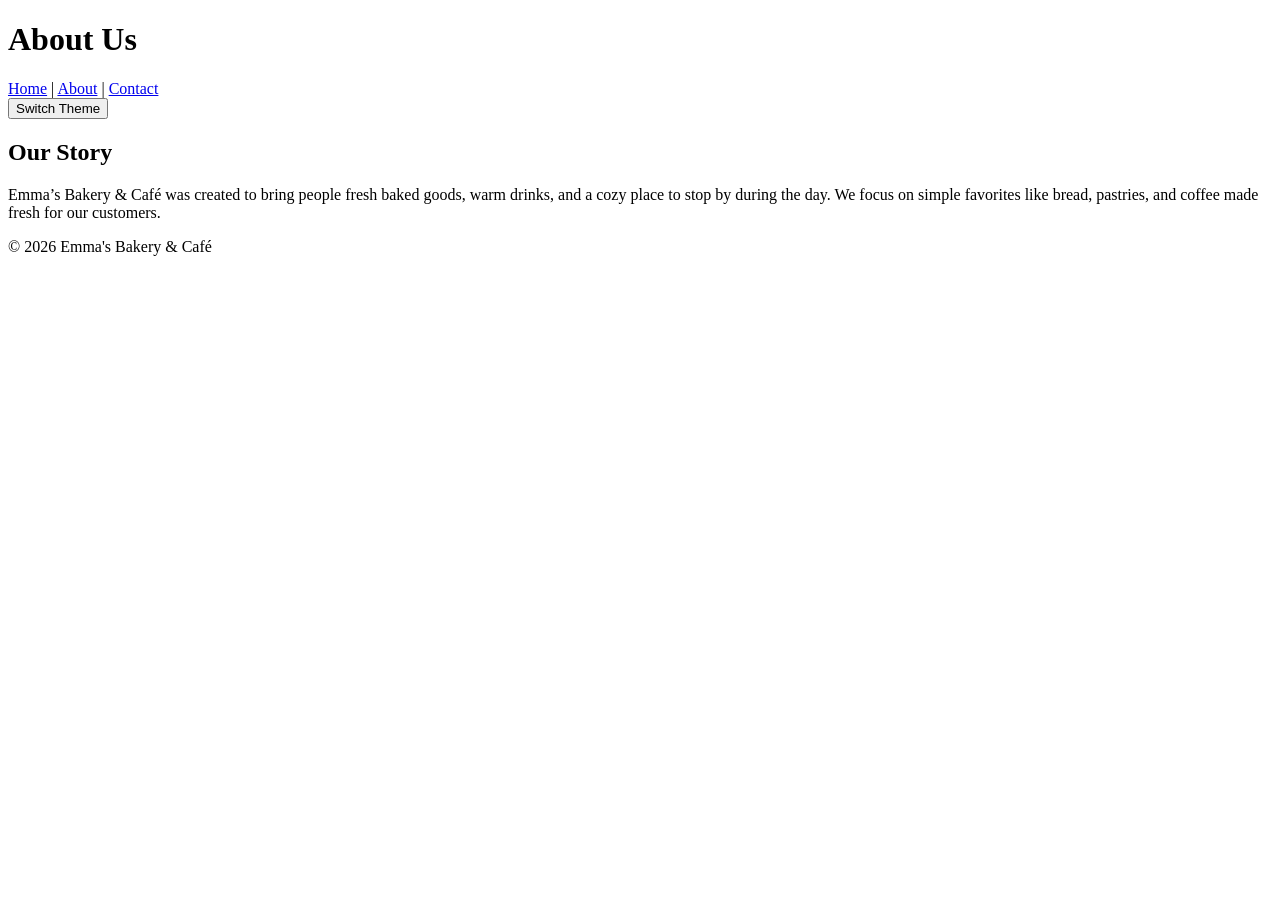
==== about.html @ 0b27e1a4 "Create about.html" ====
<!DOCTYPE html>
<html>
<head>
    <meta charset="UTF-8">
    <title>About | Emma's Bakery & Café</title>
    <link rel="stylesheet" href="style.css">
</head>

<body>

<header>
    <h1>About Us</h1>

    <nav>
        <a href="index.html">Home</a> |
        <a href="about.html">About</a> |
        <a href="contact.html">Contact</a>
    </nav>

    <button id="themeButton">Switch Theme</button>
</header>

<main>
    <div class="content">
        <section>
            <h2>Our Story</h2>
            <p>
                Emma’s Bakery & Café was created to bring people fresh baked goods, warm drinks, and a cozy place to stop by during the day. We focus on simple favorites like bread, pastries, and coffee made fresh for our customers.
            </p>
        </section>
    </div>
</main>

<footer>
    <p>&copy; 2026 Emma's Bakery & Café</p>
</footer>

<script src="script.js"></script>
</body>
</html>
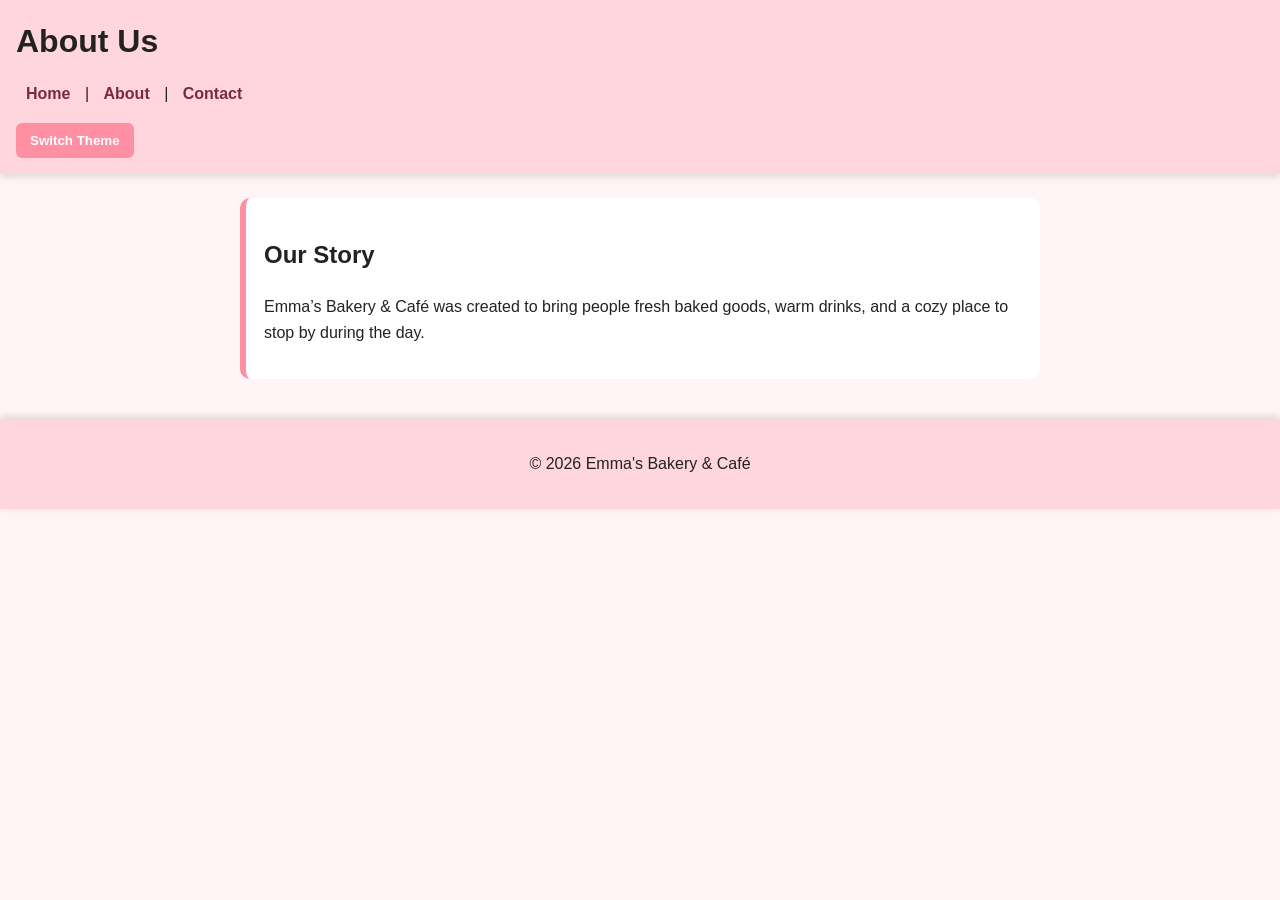
==== commit b7a57b87: "Update about.html" ====
--- a/about.html
+++ b/about.html
@@ -25,7 +25,7 @@
         <section>
             <h2>Our Story</h2>
             <p>
-                Emma’s Bakery & Café was created to bring people fresh baked goods, warm drinks, and a cozy place to stop by during the day. We focus on simple favorites like bread, pastries, and coffee made fresh for our customers.
+                Emma’s Bakery & Café was created to bring people fresh baked goods, warm drinks, and a cozy place to stop by during the day.
             </p>
         </section>
     </div>
@@ -36,5 +36,6 @@
 </footer>
 
 <script src="script.js"></script>
+
 </body>
 </html>
--- a/style.css
+++ b/style.css
@@ -0,0 +1,143 @@
+body {
+  margin: 0;
+  font-family: Arial, sans-serif;
+  line-height: 1.6;
+  background-color: #fff5f7;
+  color: #222;
+}
+
+header {
+  position: sticky;
+  top: 0;
+  background-color: #ffd6de;
+  padding: 16px;
+  box-shadow: 0 2px 8px rgba(0, 0, 0, 0.15);
+}
+
+header h1 {
+  margin: 0 0 8px 0;
+}
+
+nav {
+  margin-bottom: 10px;
+}
+
+nav a {
+  text-decoration: none;
+  color: #7a2c3a;
+  font-weight: bold;
+  padding: 6px 10px;
+  border-radius: 6px;
+  display: inline-block;
+}
+
+nav a:hover {
+  background-color: #ff8fa3;
+  color: white;
+}
+
+#themeButton {
+  background-color: #ff8fa3;
+  color: white;
+  border: none;
+  padding: 10px 14px;
+  border-radius: 6px;
+  cursor: pointer;
+  font-weight: bold;
+}
+
+#themeButton:hover {
+  background-color: #e56b85;
+}
+
+main {
+  display: flex;
+  justify-content: center;
+  padding: 24px 16px;
+}
+
+.content {
+  max-width: 800px;
+  width: 100%;
+}
+
+section {
+  background-color: #ffffff;
+  padding: 18px;
+  border-radius: 10px;
+  margin-bottom: 16px;
+  border-left: 6px solid #ff8fa3;
+}
+
+img {
+  display: block;
+  margin-top: 12px;
+  max-width: 100%;
+  height: auto;
+  border-radius: 8px;
+}
+
+input,
+textarea {
+  width: 100%;
+  max-width: 500px;
+  padding: 10px;
+  border: 1px solid #ccc;
+  border-radius: 6px;
+  font-size: 16px;
+}
+
+form button {
+  background-color: #ff8fa3;
+  color: white;
+  border: none;
+  padding: 10px 14px;
+  border-radius: 6px;
+  cursor: pointer;
+  font-weight: bold;
+}
+
+form button:hover {
+  background-color: #e56b85;
+}
+
+#formMessage {
+  margin-top: 12px;
+  font-weight: bold;
+}
+
+footer {
+  background-color: #ffd6de;
+  padding: 16px;
+  text-align: center;
+  box-shadow: 0 -2px 8px rgba(0, 0, 0, 0.15);
+}
+
+/* Dark mode */
+.dark-mode {
+  background-color: #2f1f24;
+  color: #f8e9ee;
+}
+
+.dark-mode header {
+  background-color: #5b3942;
+}
+
+.dark-mode footer {
+  background-color: #5b3942;
+}
+
+.dark-mode section {
+  background-color: #422b32;
+  color: #f8e9ee;
+  border-left: 6px solid #ffb3c1;
+}
+
+.dark-mode nav a {
+  color: #ffdce4;
+}
+
+.dark-mode nav a:hover {
+  background-color: #ff8fa3;
+  color: white;
+}
